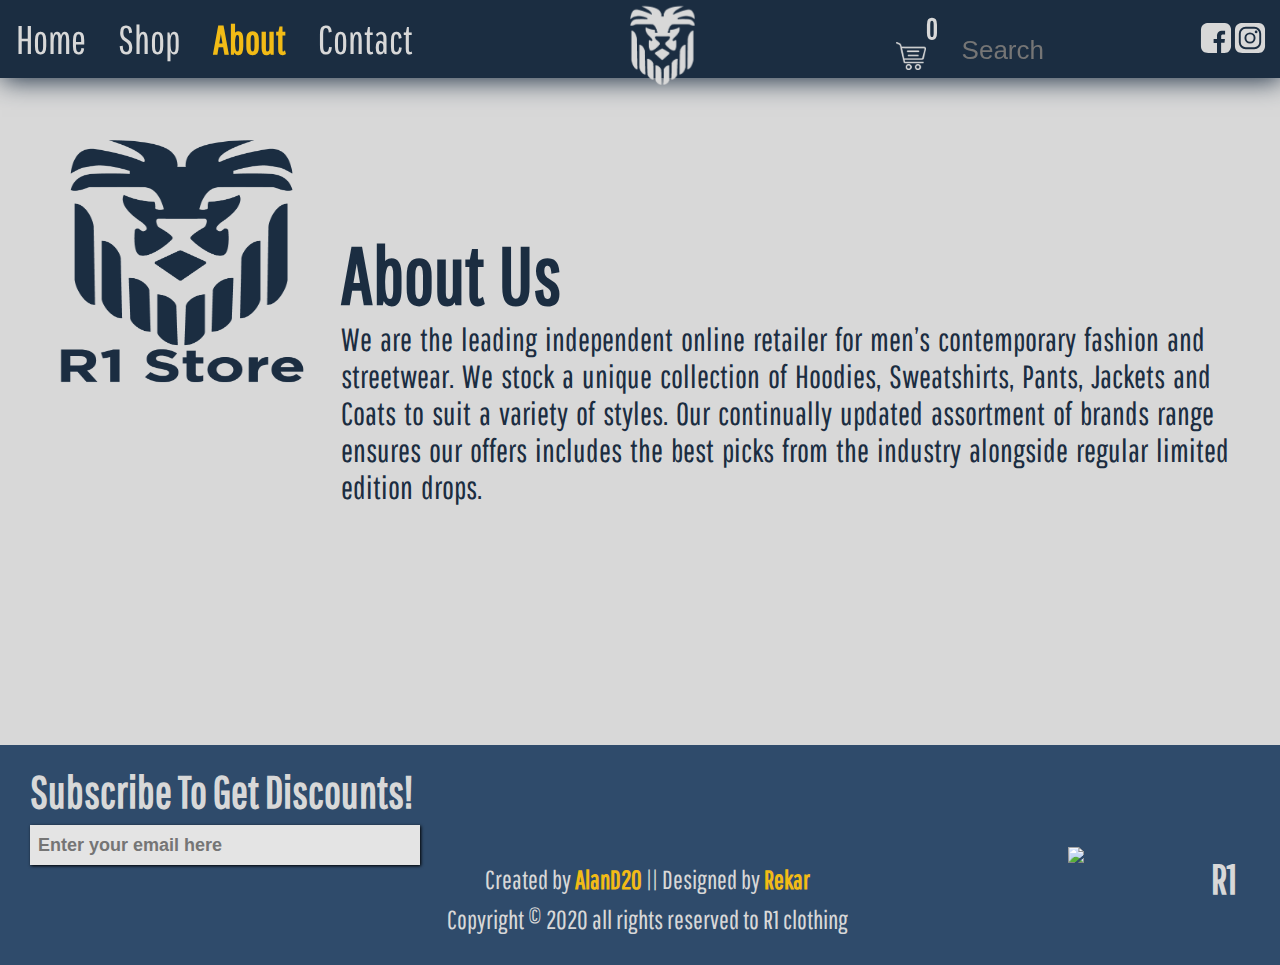
==== about.html @ eee9e917 "First commit" ====
<!DOCTYPE html>
<html lang="en">
<head>
    <meta charset="UTF-8">
    <meta name="viewport" content="width=device-width, initial-scale=1.0">
    <link rel="stylesheet" type="text/css" href="style/style.css" />
     <link rel="stylesheet" type="text/css" href="font/font.css" />
     <link rel="stylesheet" type="text/css" href="style/about.css" />
    <title>About Us</title>
</head>
<body>
     
    <div class="header">
        <nav >
           <div class="listCon">
            <span class="ham"></span>
                <ul class="list">
                    <a href="index.html" class="nl"> <li class="list-item">Home</li></a>
                   
                    <div class="dropdown">
    
                        
                    <a href="#" class="nl dropbtn">
                        <li class="list-item">Shop</li>
                    </a>
                    <div class="dropdownContent">
                        <a href="coat.html" class="nl"> Coats & Jackets</a>
                        <a href="hoodie.html" class="nl"> Hoodies & Sweatshirts</a>
                        <a href="pants.html" class="nl"> Pants</a>
                    </div>
    
                    </div>
    
                    
                    
                    <a href="about.html" class="nl active"> <li class="list-item">About</li></a>
                    <a href="contact.html" class="nl"> <li class="list-item">Contact</li></a>
    
                </ul>
            </div>
           
            <a href="index.html" class="logoLink"><img src="img/logo.png" class="logoImg Nef" />
            </a>

            <div class="searchBarContainer">
                
                <a href="cart.html" class="nl bagIcon">
                    <img src="img/cart.png" class="bagImg"/> 
                    <label class="bagNumber">0</label>
                                 
                </a>

                    <input type="text" class="searchField" placeholder="Search"/>
            </div>
            <div class="socialContainer">
                <img src="img/fb.svg" class="fbImg"/> 
                <img src="img/ig.svg" class="igImg"/> 

            </div>
        </nav>
             
    </div>
    
    <div class="Notification"></div>

<div class="aboutContainer">

    <img src="img/aboutImg.png" class="aboutImg"/>
        <div class="textAbout">
            
            We are the leading independent online retailer for men’s contemporary fashion and streetwear. We stock a unique collection of Hoodies, Sweatshirts, Pants, Jackets and Coats to suit a variety of styles.

Our continually updated assortment of brands range ensures our offers includes the best picks from the industry alongside regular limited edition drops.
            </div>
        </div>
    
    <script defer src="script/script.js"></script>
    <footer>
        <div id="ftrContainer">
           
            <div class="sub">
              
                    <h1 class="subLabel">Subscribe To Get Discounts!</h1>
                <input type="text" class="subField" placeholder="Enter your email here"/>
              
                
                <label class="creator">Created by <a href="https://twitter.com/AlanD_2011" class="clink">AlanD20</a> || Designed by <a href="https://twitter.com/Rekar__Aram" class="clink">Rekar</a></label>
               <label class="copyrightLabel">Copyright &copy; 2020 all rights reserved to R1 clothing</label>
            </div>
            <div class="ftrlogoContainer">
                <img src="img/ftrlogo.png" class="ftrLogo" />
                <label class="ftrlogoLabel">R1</label>
            </div>
            
        </div>
    </footer>
</body>
</html>
---- style/style.css ----
*,
*::after,
*::before {
  box-sizing: border-box;
  margin: 0;
  padding: 0;
}
body {
  overflow-x: hidden;
  background-color: #d8d8d8;
  color: #1b2d41;
  font-size: 1rem;
  display: grid;
  grid-template: 100px auto minmax(200px, 15%) / 100vw;
  font-family: "Pathway Gothic One Regular";
}
/*======================
      Header
         1.Menu Bar
         2.Logo Image
         3.Bag
         4.Search bar
         5.Social Icons
  ======================*/
.header {
  width: 100vw;
  height: 100px;
}
/*======================
        1.Menu Bar
  ======================*/
nav {
  display: grid;
  grid-template:
    auto / auto minmax(65px, 40%) minmax(180px, 20%)
    minmax(80px, 10%);
  position: fixed;
  z-index: 7;
  width: 100%;
  background-color: #1b2d41;
  box-shadow: 2px 2px 25px #1b2d41;
}
.listCon {
}
.list {
  list-style-type: none;
  display: flex;
}
.nl {
  color: #d8d8d8;
  text-decoration: none;
  font-size: 2.5em;
  padding: 0.4em;
  transition: 0.3s ease-in;
}
.nl:hover {
  background-color: #434d52;
  color: #f2bb16;
  transition: 0.6s ease-out;
  border-radius: 0.5rem;
}
.dropdown {
  display: flex;
  flex-direction: column;
  position: relative;
}

.dropdownContent {
  background-color: #1b2d41;
  position: absolute;
  top: 4.9em;
  list-style-type: none;
  flex-direction: column;
  width: 17em;
  border-radius: 0.5rem;
  transition: all 0.1s ease-in-out;
  display: flex;
  opacity: 0;
  padding: 0;
  visibility: hidden;
  /* Works perfectly in firefox but doesn't work in chrome */
}
.dropdownContent .nl {
  color: #d8d8d8;
  font-size: 1.5em;
  padding: 1rem;
  border-radius: 0.5rem;
  transition: 0.3s ease-in-out;
}
.dropdownContent .nl:hover {
  background-color: #434d52;
  color: #f2bb16;
  border-radius: 0.5rem;
  transition: 0.9s ease-in-out;
}
.dropdown:hover .dropdownContent,
.dropdown:hover .dropbtn {
  color: #f2bb16;
  border-radius: 0.5rem;
  visibility: visible;
  opacity: 1;
  transition: all 0.3s ease-in-out;
}
.active {
  font-weight: bold;
  color: #f2bb16;
}

/*======================
    2.Logo image
  ======================*/

.logoLink {
  cursor: default;
  min-width: 65px;
  margin-right: auto;
  margin-left: auto;
}
.logoImg,
.logoImgH {
  width: 65px;
  padding-top: 6px;
  position: fixed;
  cursor: pointer;
}
.lls {
  width: 5px;
}
#lionLogo {
  fill: #d8d8d8;
  stroke-width: 1px;
  padding-top: 6px;
  position: fixed;
  cursor: pointer;
}
#lionLogo:hover .cls-1 {
  stroke: #f2bb16;
}

.Nef {
  transform: scale(1, 1);
  opacity: 1;
  transition: all 0.6s;
}
.ef {
  transform: scale(0, 0);
  opacity: 0;
  transition: all 0.6s;
}
/*======================
      3.Bag
  ======================*/
.searchBarContainer {
  display: flex;
  align-self: flex-end;
  flex-shrink: 3;
  min-width: 180px;
}
.bagIcon {
  position: relative;
  text-decoration: none;
  padding: 10px 10px 0px 0px;
  background-color: transparent !important;
}
.bagImg {
  width: 30px;
}
.bagNumber {
  position: absolute;
  top: -10px;
  cursor: pointer;
  font-weight: bold;
  font-size: 1.8rem;
}

/*======================
    4.Search Bar
  ======================*/

.searchField {
  background-color: transparent;
  color: #d8d8d8;
  font-size: 26px;
  height: 100%;
  align-self: center;
  border-radius: 0;
  border: 0px;
  width: 45%;
  margin-left: 10%;
}
.searchField:hover {
  color: #f2bb16;
}
.searchField:focus,
.searchField:hover {
  outline: none;
}
/*======================
    5.Social Icons
  ======================*/
.socialContainer {
  align-self: center;
  min-width: 80px;
  justify-self: end;
}
.fbImg,
.igImg {
  width: 32px;
  cursor: pointer;
}

/*====================
      Body
        1.Notification & topArrow
        3.Body Container
        4.Added to cart & Remove
  ====================*/

/*======================
    1.Notification & topArrow
  ======================*/
.Notification {
  color: #1b2d41;
  font-weight: bold;
  position: fixed;
  z-index: 9;
  margin: 0px auto;
  opacity: 0;
  transition: opacity 0.6s;
  cursor: default;
  background-color: #efe8ce;
  font-size: 20px;
  display: inline;
  border-radius: 50px;
  top: 18%;
  right: 3%;
  padding: 30px;
}
.Notification:hover {
  opacity: 0;
}
.topArrow {
  background-color: #efe8ce;
  color: #1b2d41;
  position: fixed;
  z-index: 9;
  border-radius: 100vh;
  cursor: pointer;
  font-size: 1.2rem;
  padding: 0.4rem 0.7rem;
  font-weight: 300;
  right: 1%;
  bottom: 1%;
  display: none;
  opacity: 0;
  transition: all 0.4s;
  border: 0px;
  outline: 0px;
}
.topArrow:hover,
.topArrow:focus {
  background-color: #1b2d41;
  color: #f2bb16;
  transition: all 0.4s;
  font-weight: 700;
}

/*======================
    3.Body Container
  ======================*/
.shopContainer {
  color: #1b2d41;
  font-size: 20px;
  display: grid;
  grid-template-columns: minmax(160px, 15%) minmax(1em, 1fr) minmax(300px, auto) minmax(
      1em,
      1fr
    );
  grid-template-rows: auto 100px;
  grid-column-gap: 1rem;
}
.leftNav {
  background-color: #ddd;
  width: 100%;
  grid-area: 1/ 1/2 /2;
}
.leftNav > ul {
  list-style-type: none;
  font-size: 1.5em;
  line-height: 4rem;
}
.leftNav > ul > li {
  background-color: #eee;
  padding: 0px 2rem;
}

.shopItemsContainer {
  display: grid;
  width: 100%;
  grid-template-columns: repeat(auto-fit, minmax(150px, 23%));
  grid-template-rows: repeat(auto-fit, minmax(200px, 50%));
  grid-row-gap: 2em;
  grid-area: 1 / 2 / span 1 / span 3;
  grid-column-gap: 1rem;
}
.itemContainer {
  width: 100%;
  display: flex;
  flex-direction: column;
  justify-content: center;
  align-items: center;
}

.imgTag {
  width: 100%;
  border: 1.5px #1b2d41 solid;
  box-shadow: 1px 1px 3px #1b2d41;
  margin-bottom: 0.7rem;
  transition: transform 0.3s ease;
}
.imgTag:hover {
  transform: scale(1.05);
  cursor: pointer;
}

.priceTag {
  display: block;
  cursor: text;
  margin: 5px 0px;
  font-weight: bold;
  color: #1b2d41;
}
.nameTag {
  display: block;
  cursor: text;
  font-weight: bold;
  text-align: center;
  color: #1b2d41;
}

/*========================
    4.Added to cart & Remove
  ========================*/

.addBag {
  color: #1b2d41;
  transition: 0.7s;
  font-size: 25px;
  font-weight: bold;
  padding: 0.5rem 2rem;
}
.addBag:hover {
  background-color: #1b2d41;
  color: #f2bb16;
  transition: 0.4s;
  cursor: pointer;
  border-radius: 15px;
}
/*======================
        Footer 
  ======================*/

#ftrContainer {
  background-color: #2f4b6b;
  grid-column: 1/-1;
  grid-row: 3 /4;
  width: 100%;
  height: 100%;
  display: grid;
  grid-template: 100% / 80% 20%;
}

.sub {
  width: 100%;
  display: grid;
  grid-template: repeat(11, 20px) / repeat(25, 30px);
}
.subLabel {
  color: #d8d8d8;
  font-size: 45px;
  font-weight: 900;
  grid-column: 2 / span 14;
  grid-row: 2 / span 4;
}
.subField {
  background-color: #e4e4e4;
  color: black;
  border: 0px;
  box-shadow: 1px 1px 3px black;
  padding: 8px;
  font-weight: 700;
  font-size: 18px;
  grid-column: 2 / span 13;
  grid-row: 5 / span 2;
}
.subField:focus {
  outline: none;
  border: 0px;
}
.creator {
  color: #d8d8d8;
  font-weight: 400;
  font-size: 160%;
  text-align: center;
  grid-column: 10 / span 60;
  grid-row: 7 / span 2;
}
.clink {
  text-decoration: none;
  color: #f2bb16;
  font-weight: 600;
  position: relative;
  z-index: 1;
}
.clink::after {
  content: "";
  position: absolute;
  width: 100%;
  height: 10%;
  background: #f2bb16;
  opacity: 0;
  bottom: 0;
  left: 0;
  transform: scaleX(0);
  transform-origin: left;
  transition: all 250ms ease-in;
  z-index: -1;
}
.clink:hover {
  color: white;
}
.clink:hover::after {
  opacity: 1;
  transform: scaleX(1);
  transform-origin: right;
  transition: all 250ms ease-in;
}
.copyrightLabel {
  color: #d8d8d8;
  font-weight: 400;
  text-align: center;
  font-size: 160%;
  grid-column: 10 / span 60;
  grid-row: 9 / span 2;
}

.ftrLogo {
  width: 50%;
  flex-shrink: 3;
}
.ftrlogoContainer {
  display: flex;
  grid-column: 2/3;
  grid-row: 1/2;
  justify-content: center;
  align-items: center;
}
.ftrlogoLabel {
  color: #d8d8d8;
  font-size: 42px;
  font-weight: bold;
  margin: 45px 0px 0px 15px;
}

@media screen and (max-width: 700px) {
  body {
    font-size: 0.8rem;
    display: grid;
    grid-template: 100px auto minmax(200px, 15%) / 100vw;
  }
  .shopContainer {
    grid-template-columns:
      minmax(120px, 6%) minmax(1em, 1fr) minmax(300px, auto)
      minmax(1em, 1fr);
    grid-template-rows: auto 50px;
  }
  .leftNav {
    width: 100%;
    font-size: 1rem;
  }

  .shopItemsContainer {
    grid-template-columns: repeat(auto-fit, minmax(150px, 25%));
  }
  .header {
    height: 80px;
  }
  /*======================
          1.Menu Bar
    ======================*/
  nav {
    grid-template:
      auto / minmax(290px, 350px) minmax(65px, auto) minmax(180px, auto)
      minmax(80px, auto);
  }
  .listCon {
    position: relative;
    width: 290px;
    height: 100%;
  }
  .ham,
  .ham::before,
  .ham::after {
    background-color: #d8d8d8;
    position: absolute;
    border-radius: 100vh;
    width: 40px;
    height: 4px;
    left: 0;
    bottom: 0;

    transition: all 350ms;
  }
  .ham::before,
  .ham::after {
    content: "";
  }
  .ham {
    bottom: 20px;
    left: 45px;
  }
  .ham::before {
    bottom: 8px;
  }
  .ham::after {
    bottom: -8px;
  }
  .open .ham {
    transform: rotate(90deg) translateY(-50px);
    background-color: transparent;
    transition: all 350ms;
  }
  .open .ham::before {
    background-color: #f2bb16;
    transform: rotate(24deg);
  }
  .open .ham::after {
    background-color: #f2bb16;
    transform: rotate(-24deg);
  }
  .list {
    position: absolute;
    border-bottom-left-radius: 3vh;
    border-bottom-right-radius: 3vh;
    background-color: #1b2d41;
    top: 100%;
    left: 75px;
    flex-direction: column;
    width: 200px;
    visibility: hidden;
    opacity: 0;
    transition: all 350ms;
  }
  .open .list {
    visibility: visible;
    opacity: 1;
    transition: all 350ms;
  }
  .nl,
  .dropdownContent .nl {
    font-size: 1.5rem;
    padding: 0.7rem;
  }

  .dropdownContent {
    top: -5px;
    width: 250px;
    left: 200px;
  }
  .active {
    font-weight: 700;
  }
  /*======================
        3.Bag
    ======================*/
  .searchBarContainer {
    align-self: center;
    flex-shrink: 3;
  }
  .bagIcon {
    padding: 0.7rem 0.5rem 0px 0.7rem;
    background-color: transparent !important;
  }
  .bagImg {
    width: 30px;
    margin: 0.3rem;
  }
  .bagNumber {
    top: 0;
    font-weight: 400;
    font-size: 1.5rem;
  }

  /*======================
      4.Search Bar
    ======================*/

  .searchField {
    font-size: 1rem;
    width: 35%;
    margin-left: 1.3rem;
  }
  /*======================
      Footer
    ======================*/
  #ftrContainer {
    display: grid;
    grid-template: 100% / 80% 20%;
  }

  .sub {
    grid-template: repeat(12, 20px) / repeat(25, 20px);
  }
  .subLabel {
    font-size: 2rem;
    font-weight: 500;
    grid-column: 2 / span 14;
    grid-row: 2 / span 4;
  }
  .subField {
    padding: 0.4rem;
    font-weight: 200;
    font-size: 1rem;
    grid-column: 2 / span 13;
    grid-row: 4 / span 2;
  }
  .creator {
    font-weight: 500;
    font-size: 1.4rem;
    text-align: left;
    grid-column: 4 / span 15;
    grid-row: 7 / span 2;
  }
  .clink {
    font-weight: 400;
  }
  .copyrightLabel {
    font-size: 1.4rem;
    text-align: left;
    grid-column: 4 / span 18;
    grid-row: 10 / span 2;
  }

  .ftrLogo {
    width: 50%;
    flex-shrink: 3;
  }
  .ftrlogoLabel {
    font-size: 2rem;
    font-weight: 600;
  }
}
---- font/font.css ----
/* #### Generated By: http://www.cufonfonts.com #### */

@font-face {
font-family: 'Pathway Gothic One Regular';
font-style: normal;
font-weight: normal;
src: local('Pathway Gothic One Regular'), url('PathwayGothicOne-Regular.woff') format('woff');
}
---- style/about.css ----
.aboutContainer {
  display: flex;
  flex-direction: row;
  padding: 2.5rem;
}
.aboutImg {
  min-width: 250px;
  height: 250px;
  margin: 0px 0.2rem 0px 1rem;
}
.textAbout {
  margin-top: 5.5rem;
  margin-left: 2rem;
  word-spacing: 3px;
  font-size: 2em;
  position: relative;
  display: flex;
  flex-direction: column;
}
.textAbout::before {
  content: "About Us";
  text-transform: capitalize;
  font-size: 2.5em;
  font-weight: bold;
}

.aboutLink {
  margin: -2rem 0 0 10rem;
  color: #2f4b6b;
  font-size: 2rem;
}
.aboutLink:hover {
  color: #434d52;
}
h2 {
  margin-bottom: 1rem;
}
.creatorAbout {
  display: inline;
  width: 25%;
}

footer {
  grid-row: 4/5;
}
@media screen and (max-width: 700px) {
  .aboutImg {
    all: unset;
    min-width: 20%;
    max-height: 100px;
    flex: 6 1 100%;
  }
}
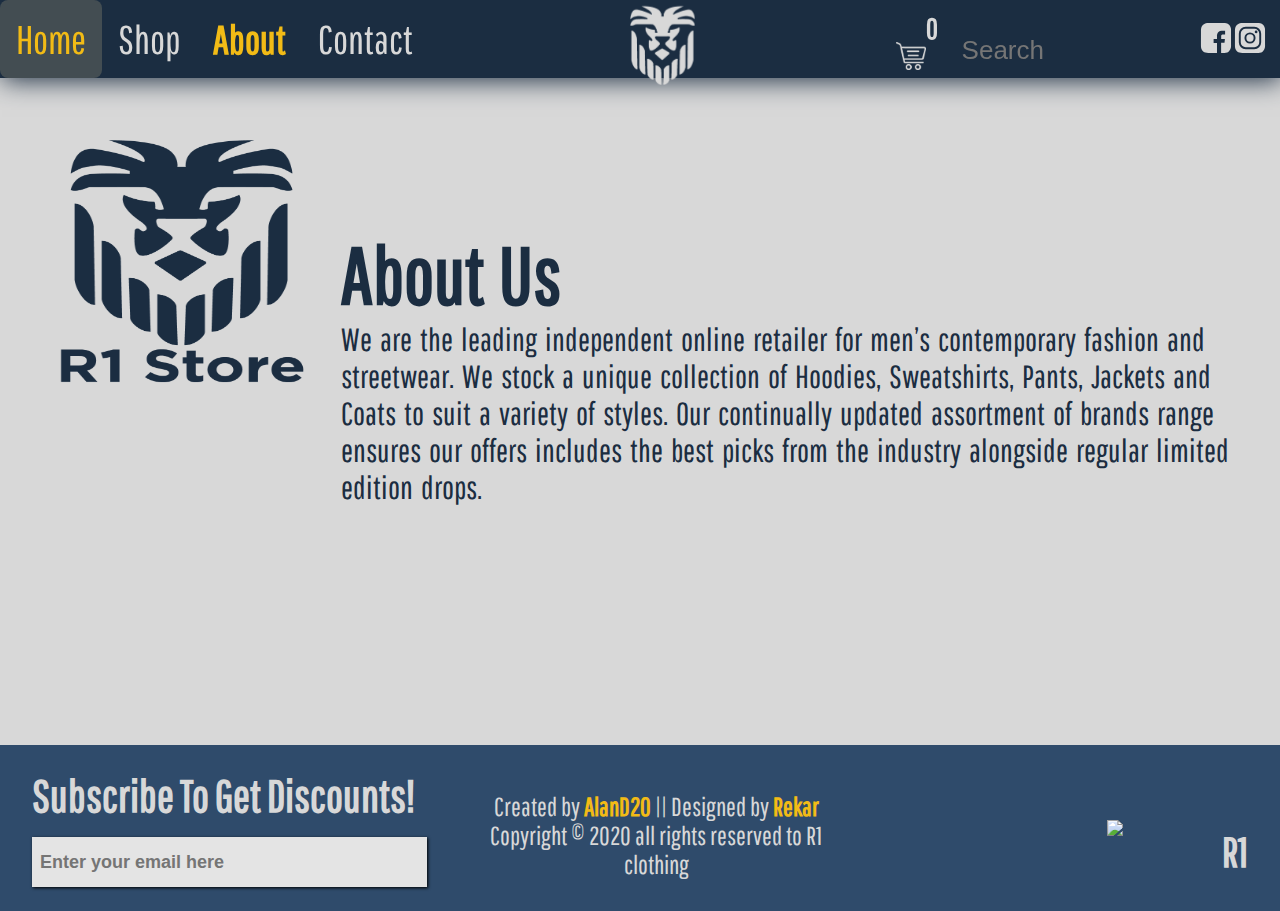
==== commit 7ae1ae67: "Fixed footer, search query" ====
--- a/about.html
+++ b/about.html
@@ -7,6 +7,8 @@
      <link rel="stylesheet" type="text/css" href="font/font.css" />
      <link rel="stylesheet" type="text/css" href="style/about.css" />
     <title>About Us</title>
+    
+    <script defer src="script/script.js"></script>
 </head>
 <body>
      
@@ -74,25 +76,26 @@
             </div>
         </div>
     
-    <script defer src="script/script.js"></script>
-    <footer>
-        <div id="ftrContainer">
-           
-            <div class="sub">
-              
-                    <h1 class="subLabel">Subscribe To Get Discounts!</h1>
-                <input type="text" class="subField" placeholder="Enter your email here"/>
-              
+        <footer>
+            <div id="ftrContainer">
+               
+                <div class="sub">
+                  
+                        <h1 class="subLabel">Subscribe To Get Discounts!</h1>
+                    <input type="text" class="subField" placeholder="Enter your email here"/>
+                  
+                    
+                </div>
+                <div class="ftrtexts">
+                    <label class="creator">Created by <a href="https://twitter.com/AlanD_2011" class="clink">AlanD20</a> || Designed by <a href="https://twitter.com/Rekar__Aram" class="clink">Rekar</a></label>
+                   <label class="copyrightLabel">Copyright &copy; 2020 all rights reserved to R1 clothing</label>
+                </div>
+                <div class="ftrlogoContainer">
+                    <img src="img/ftrlogo.png" class="ftrLogo" />
+                    <label class="ftrlogoLabel">R1</label>
+                </div>
                 
-                <label class="creator">Created by <a href="https://twitter.com/AlanD_2011" class="clink">AlanD20</a> || Designed by <a href="https://twitter.com/Rekar__Aram" class="clink">Rekar</a></label>
-               <label class="copyrightLabel">Copyright &copy; 2020 all rights reserved to R1 clothing</label>
             </div>
-            <div class="ftrlogoContainer">
-                <img src="img/ftrlogo.png" class="ftrLogo" />
-                <label class="ftrlogoLabel">R1</label>
-            </div>
-            
-        </div>
-    </footer>
+        </footer>
 </body>
 </html>--- a/style/style.css
+++ b/style/style.css
@@ -5,13 +5,16 @@
   margin: 0;
   padding: 0;
 }
+*.leftNav {
+  visibility: hidden;
+}
 body {
   overflow-x: hidden;
   background-color: #d8d8d8;
   color: #1b2d41;
   font-size: 1rem;
   display: grid;
-  grid-template: 100px auto minmax(200px, 15%) / 100vw;
+  grid-template: 100px auto minmax(200px, 15%) / auto;
   font-family: "Pathway Gothic One Regular";
 }
 /*======================
@@ -23,7 +26,7 @@
          5.Social Icons
   ======================*/
 .header {
-  width: 100vw;
+  width: auto;
   height: 100px;
 }
 /*======================
@@ -295,24 +298,25 @@
 }
 
 .shopItemsContainer {
-  display: grid;
+  display: flex;
+  flex-flow: row wrap;
+  grid-area: 1/3/2/4;
   width: 100%;
-  grid-template-columns: repeat(auto-fit, minmax(150px, 23%));
-  grid-template-rows: repeat(auto-fit, minmax(200px, 50%));
-  grid-row-gap: 2em;
-  grid-area: 1 / 2 / span 1 / span 3;
-  grid-column-gap: 1rem;
+  gap: 1rem;
+}
+.shopItemsContainer > * {
+  flex: 1 4 280px;
 }
 .itemContainer {
   width: 100%;
   display: flex;
-  flex-direction: column;
+  flex-flow: column;
   justify-content: center;
   align-items: center;
 }
 
 .imgTag {
-  width: 100%;
+  width: 280px;
   border: 1.5px #1b2d41 solid;
   box-shadow: 1px 1px 3px #1b2d41;
   margin-bottom: 0.7rem;
@@ -356,55 +360,76 @@
   cursor: pointer;
   border-radius: 15px;
 }
+.filtered {
+  display: none;
+}
 /*======================
         Footer 
   ======================*/
 
 #ftrContainer {
   background-color: #2f4b6b;
-  grid-column: 1/-1;
-  grid-row: 3 /4;
+  grid-area: 3/1/4/-1;
   width: 100%;
+  display: flex;
+  flex-flow: row wrap;
   height: 100%;
-  display: grid;
-  grid-template: 100% / 80% 20%;
+}
+#ftrContainer > * {
+  flex: 1 1 calc(calc(250px - 100%) * 998);
 }
 
 .sub {
-  width: 100%;
-  display: grid;
-  grid-template: repeat(11, 20px) / repeat(25, 30px);
+  display: flex;
+  flex-flow: row wrap;
+  margin: 1.5rem 2rem;
+  gap: 1rem;
+  width: 500px;
+  order: 1;
+  align-content: flex-start;
 }
 .subLabel {
   color: #d8d8d8;
   font-size: 45px;
   font-weight: 900;
-  grid-column: 2 / span 14;
-  grid-row: 2 / span 4;
 }
 .subField {
   background-color: #e4e4e4;
+  height: 50px;
+  flex: 1 2 340px;
   color: black;
   border: 0px;
   box-shadow: 1px 1px 3px black;
   padding: 8px;
   font-weight: 700;
   font-size: 18px;
-  grid-column: 2 / span 13;
-  grid-row: 5 / span 2;
 }
 .subField:focus {
   outline: none;
   border: 0px;
 }
-.creator {
+.ftrtexts {
+  display: flex;
+  flex-flow: row wrap;
+  width: 400px;
+  align-content: flex-end;
+  order: 2;
+  margin-bottom: 2rem;
+}
+.creator,
+.copyrightLabel {
   color: #d8d8d8;
   font-weight: 400;
   font-size: 160%;
   text-align: center;
-  grid-column: 10 / span 60;
-  grid-row: 7 / span 2;
-}
+  justify-self: flex-end;
+  flex: 2 1 350px;
+}
+.copyrightLabel {
+  font-size: 160%;
+  flex-basis: 400px;
+}
+
 .clink {
   text-decoration: none;
   color: #f2bb16;
@@ -435,25 +460,18 @@
   transform-origin: right;
   transition: all 250ms ease-in;
 }
-.copyrightLabel {
-  color: #d8d8d8;
-  font-weight: 400;
-  text-align: center;
-  font-size: 160%;
-  grid-column: 10 / span 60;
-  grid-row: 9 / span 2;
-}
 
 .ftrLogo {
-  width: 50%;
-  flex-shrink: 3;
+  width: min(30%, 100px);
 }
 .ftrlogoContainer {
   display: flex;
   grid-column: 2/3;
   grid-row: 1/2;
-  justify-content: center;
+  justify-content: flex-end;
   align-items: center;
+  order: 3;
+  margin-right: 2rem;
 }
 .ftrlogoLabel {
   color: #d8d8d8;
@@ -462,25 +480,34 @@
   margin: 45px 0px 0px 15px;
 }
 
-@media screen and (max-width: 700px) {
+@media screen and (max-width: 720px) {
   body {
     font-size: 0.8rem;
     display: grid;
-    grid-template: 100px auto minmax(200px, 15%) / 100vw;
+    grid-template: 100px auto minmax(200px, 15%) / auto;
   }
   .shopContainer {
-    grid-template-columns:
-      minmax(120px, 6%) minmax(1em, 1fr) minmax(300px, auto)
-      minmax(1em, 1fr);
-    grid-template-rows: auto 50px;
+    all: unset;
+    grid-row: 2/3;
+    display: flex;
+    width: 100%;
+    flex-flow: row wrap;
+    flex: 1 1 calc(calc(200px - 100%) * 9999);
+    margin-bottom: 100px;
+  }
+  .shopItemsContainer {
+    grid-area: 1 / 2/2/3;
+    display: flex;
+    flex-flow: row wrap;
+    flex: 1 1 calc(calc(200px - 100%) * 9999);
+    width: 100%;
+  }
+  .shopItemsContainer > * {
+    font-size: 1.4rem;
   }
   .leftNav {
     width: 100%;
     font-size: 1rem;
-  }
-
-  .shopItemsContainer {
-    grid-template-columns: repeat(auto-fit, minmax(150px, 25%));
   }
   .header {
     height: 80px;
@@ -490,13 +517,14 @@
     ======================*/
   nav {
     grid-template:
-      auto / minmax(290px, 350px) minmax(65px, auto) minmax(180px, auto)
+      60px / minmax(65px, auto) minmax(180px, auto) minmax(150px, 200px)
       minmax(80px, auto);
   }
   .listCon {
     position: relative;
-    width: 290px;
+    width: 150px;
     height: 100%;
+    grid-area: 1/-2/2/-3;
   }
   .ham,
   .ham::before,
@@ -504,7 +532,7 @@
     background-color: #d8d8d8;
     position: absolute;
     border-radius: 100vh;
-    width: 40px;
+    width: 55px;
     height: 4px;
     left: 0;
     bottom: 0;
@@ -514,6 +542,8 @@
   .ham::before,
   .ham::after {
     content: "";
+    width: 40px;
+    transform: translateX(7px);
   }
   .ham {
     bottom: 20px;
@@ -526,17 +556,19 @@
     bottom: -8px;
   }
   .open .ham {
-    transform: rotate(90deg) translateY(-50px);
+    transform: rotate(360deg);
+    width: 28px;
     background-color: transparent;
     transition: all 350ms;
   }
   .open .ham::before {
     background-color: #f2bb16;
-    transform: rotate(24deg);
+    width: 40px;
+    transform: rotate(42deg) translate(13px, -6px);
   }
   .open .ham::after {
     background-color: #f2bb16;
-    transform: rotate(-24deg);
+    transform: rotate(135deg) translateX(-18px);
   }
   .list {
     position: absolute;
@@ -544,7 +576,7 @@
     border-bottom-right-radius: 3vh;
     background-color: #1b2d41;
     top: 100%;
-    left: 75px;
+    left: 40px;
     flex-direction: column;
     width: 200px;
     visibility: hidden;
@@ -565,17 +597,22 @@
   .dropdownContent {
     top: -5px;
     width: 250px;
-    left: 200px;
+    right: 200px;
   }
   .active {
     font-weight: 700;
+  }
+  .logoLink {
+    grid-area: 1/1/2/2;
+    margin-right: 1rem;
   }
   /*======================
         3.Bag
     ======================*/
   .searchBarContainer {
-    align-self: center;
+    align-self: end;
     flex-shrink: 3;
+    grid-area: 1/2/3/2;
   }
   .bagIcon {
     padding: 0.7rem 0.5rem 0px 0.7rem;
@@ -600,50 +637,63 @@
     width: 35%;
     margin-left: 1.3rem;
   }
+
+  .socialContainer {
+    grid-area: 1/-1/2/-2;
+    align-self: end;
+  }
+
+  .imgTag {
+    width: min(200px, 70%);
+  }
+  .leftNav {
+    display: none;
+  }
+
+  .itemContainer {
+    width: min(300px, 70%);
+  }
   /*======================
       Footer
     ======================*/
   #ftrContainer {
-    display: grid;
-    grid-template: 100% / 80% 20%;
+    display: flex;
+    flex-flow: row wrap;
+    gap: 0.5rem;
+  }
+  #ftrContainer > * {
+    flex: 1 1 calc(calc(250px - 100%) * 999);
   }
 
   .sub {
-    grid-template: repeat(12, 20px) / repeat(25, 20px);
+    display: flex;
+    flex-flow: row wrap;
+    justify-content: center;
+    align-items: center;
   }
   .subLabel {
     font-size: 2rem;
     font-weight: 500;
-    grid-column: 2 / span 14;
-    grid-row: 2 / span 4;
   }
   .subField {
     padding: 0.4rem;
     font-weight: 200;
     font-size: 1rem;
-    grid-column: 2 / span 13;
-    grid-row: 4 / span 2;
-  }
-  .creator {
+    width: min(100px, 20%);
+  }
+  .ftrtexts {
+    display: flex;
+    flex-flow: row wrap;
+    gap: 1rem;
+    margin-top: 2rem;
+  }
+  .creator,
+  .copyrightLabel {
     font-weight: 500;
     font-size: 1.4rem;
-    text-align: left;
-    grid-column: 4 / span 15;
-    grid-row: 7 / span 2;
   }
   .clink {
     font-weight: 400;
-  }
-  .copyrightLabel {
-    font-size: 1.4rem;
-    text-align: left;
-    grid-column: 4 / span 18;
-    grid-row: 10 / span 2;
-  }
-
-  .ftrLogo {
-    width: 50%;
-    flex-shrink: 3;
   }
   .ftrlogoLabel {
     font-size: 2rem;
